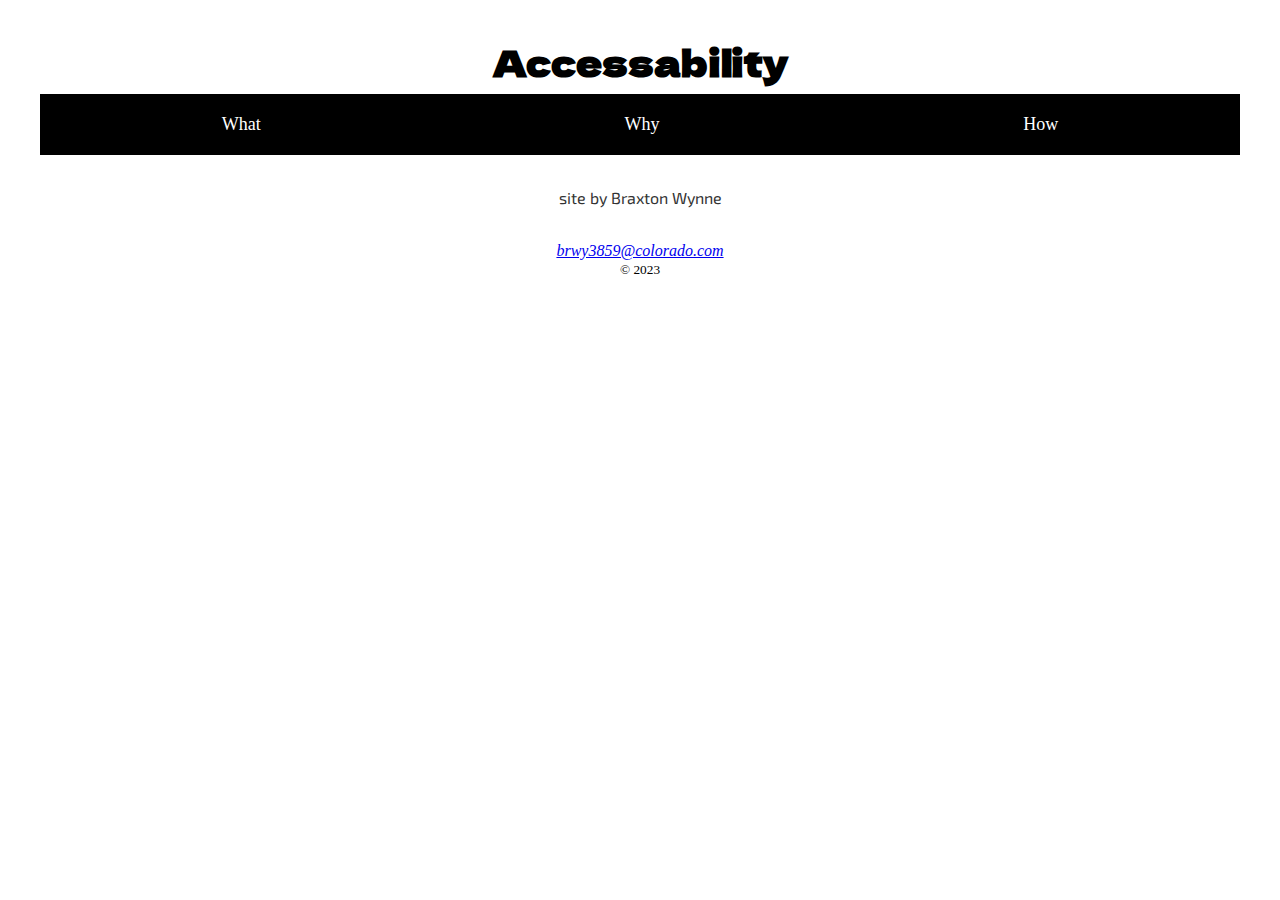
==== How.html @ f54d236c "final pages added and edited a bit" ====
<!DOCTYPE html>
<html lang="en">
<head>
    <title>Lab 3</title>
    <meta charset="UTF-8">
    <meta name="viewport" content="width=device-width, initial-scale=1.0">
    <link rel="stylesheet" type="text/css" href="styles.css">
    <link rel="stylesheet" href="https://fonts.googleapis.com/css2?family=Dela+Gothic+One&display=swap">
    <link rel="stylesheet" href="https://fonts.googleapis.com/css2?family=Exo+2&display=swap">
    <link rel="stylesheet" href="https://fonts.googleapis.com/css2?family=Asap+Condensed&display=swap">

</head>
<body>
    <div class="container">
        <h1 class="hidden"> Lab 4 </h1>
        <a class="skip-link" href="#maincontent">Skip to main content</a>
        <nav class="navbar">
            <h1 class="hidden">Navigation Menu</h1> <!-- Add a title for your navigation bar -->
            <a href="What.html">What</a>
            <a href="Why.html">Why</a>
            <a href="How.html">How</a>
            <!-- <a href="responsive.html">Responsive Grid Example</a> -->
            <!-- Add more navigation links here -->
        </nav>
        <header>
            <h1>Accessability</h1>
            <!-- <time datetime="2023-10-09"> October 30, 2023</time> -->
        </header>
        <main id="maincontent">
        </main>
        <aside id="aside1">
            
        </aside>
        <aside id="aside2">
            
        </aside>
       

        
        <footer>
            <p>site by Braxton Wynne</p>
                <address>
                    <a href="mailto:braxton.wynne@colorado.edu">brwy3859@colorado.com</a>
                </address>
                <small>&copy; 2023</small>
        </footer>
    </div>
    <!-- Add more sections and content as needed -->

</body>
</html>
---- styles.css ----
/* Style the navigation bar */
.navbar {
    background-color: rgb(0, 0, 0);
    display: flex;
    justify-content: space-around;
    padding: 10px 0;
    text-align: center;
    overflow: hidden;
}

.navbar a {
    color: #fff;
    font-size: 18px;
    text-decoration: none;
    padding: 10px 0; /* Adjust padding to create vertical spacing */
    display: block; /* Make the links stack on top of each other */
    transition: background-color 0.3s;
}

.navbar a:hover {
    background-color: #555; /* Touch-friendly hover state */
}

.navbarH {
    background-color: rgb(255, 255, 255);
    display: block;
    justify-content: space-around;
    padding: 10px 0;
    text-align: center;
}

.navbarH a {
    color: rgb(0, 0, 0);
    font-size: 24px;
    text-decoration: none;
    padding: 10px 0; /* Adjust padding to create vertical spacing */
    display: block; /* Make the links stack on top of each other */
    transition: background-color 0.3s;
}

.navbarH a:hover {
    background-color: #555; /* Touch-friendly hover state */
}



/* styles.css */
body {
    display: block;
    margin: 8px;
}

h1 {
    font-family: 'Dela Gothic One'; /* Specify the font family */
    font-size: 36px; /* Adjust the font size as needed */
    color: rgb(0, 0, 0); /* Text color */
    text-align: center; /* Center-align the text */
    margin-top: 20px; /* Add some top margin for spacing */
    font-weight: bold; /* Make the text bold */
}
/* styles.css */
h2 {
    font-family: 'Dela Gothic One'; /* Specify the font family */
    font-size: 24px; /* Adjust the font size as needed */
    color: #666; /* Text color */
    font-weight: bold; /* Make the text bold */
    margin-top: 15px; /* Add top margin for spacing */
}

/* styles.css */
p {
    font-family: 'Exo 2'; /* Specify the font family */
    font-size: 16px; /* Adjust the font size as needed */
    color: #333; /* Text color */
    line-height: 1.5; /* Adjust line height for better readability */
}
@import url('https://fonts.googleapis.com/icon?family=Material+Icons');
material-icons{
  font-variation-settings:
  'FILL' 0,
  'wght' 400,
  'GRAD' 0,
  'opsz' 24
}

form {
    margin-bottom: 20px;
}

label {
    display: block;
    margin-bottom: 5px;
}

table {
    width: 100%;
    border-collapse: collapse;
}

table, th, td {
    border: 1px solid #ccc;
}

th, td {
    padding: 10px;
    text-align: left;
}

caption {
    font-weight: bold;
}

input[type="text"],
input[type="email"] {
    width: 50%;
    padding: 10px;
    margin-bottom: 10px;
    border: 1px solid #ccc;
}


button {
    background-color: #333;
    color: #fff;
    border: none;
    padding: 10px 20px;
    cursor: pointer;
}

h1.hidden {
    color: red;
    position: absolute;
    left: -9999px;
}

body.hidden {
    position: absolute;
    left: -9999px;
}

/* Centered Skip Nav */
.skip-link {
    position: absolute;
    left: -9999px;
    z-index: 999;
    padding: 1em;
    background-color: black;
    color: white;
    opacity: 0;
}
.skip-link:focus {
    left: 50%;
    transform: translateX(-50%);
    opacity: 1;
}
.pic {
    width: 100%;
}
/* Card */
.card {
    grid-area: aside1;
    width: 600px;
    border: 1px solid #ccc;
    border-radius: 5px;
    box-shadow: 0 2px 4px rgba(0, 0, 0, 0.1);
    overflow: hidden;
    background-color: #fff;
    margin: 10px;
    float: left;
}

.cardA {
    grid-area: aside1;
    width: 600px;
    border: 1px solid #ccc;
    border-radius: 5px;
    box-shadow: 0 2px 4px rgba(0, 0, 0, 0.1);
    overflow: hidden;
    background-color: #fff;
    margin: 10px;
    float: left;
}

.card img {
    width: 100%;
    height: auto;
}
.card-content {
    padding: 20px;
}


/* details */

/* Flexbox/Responsive */

*,
*:before,
*:after {
    box-sizing: border-box;
    padding: 0;
    margin: 0;
}

h1,
h2,
h3 {
    padding: .2em 0;
}

p {
    margin: 1.8em 0;
    line-height: 1.8em;
}
/* header
nav,
main,
aside {
    padding: 1.5em;
} */

header, 
footer {
    text-align: center;
}

/* Lab_04 grid/media screens */
*,
*:before,
*:after {
    box-sizing: border-box;
    padding: 0;
    margin: 0;
}
.container {
    max-width: 1200px;
    margin: 0 auto;
    background: rgb(255, 255, 255);
    display: grid;
    /* width: 100vw;
    height: 100vw; */
    grid-template-columns: 
    1fr        2fr      1fr;
    grid-template-areas: 
    "heady      heady       heady"
    "navvy      navvy       navvy"
    "aside1     mainy       aside2"
    "aside1     mainy       aside2"
    "aside1     mainy       aside2"
    "footy      footy       footy";
}

header {grid-area: heady; background: rgb(255, 255, 255);}
nav {grid-area: navvy; background: rgb(0, 0, 0);}
main {grid-area: mainy; background: rgb(255, 255, 255); max-height: 100%;}
#aside1 {grid-area: aside1; background: rgb(255, 255, 255);}
#aside2 {grid-area: aside2; background: rgb(255, 255, 255);}
footer {grid-area: footy; background: rgb(255, 255, 255);}

nav ul {
    display: flex;
    flex-flow: row nowrap;
    justify-content: space-around;
}
nav ul li {
    list-style: none;
}

/* Tablet like */
@media screen 
    and (min-width: 641px)
    and (max-width: 900px)  {
    .container {
        align-items: center;
        grid-template-columns: 
        1fr         1fr;
        grid-template-areas: 
        "heady  heady"
        "navvy  navvy"
        "mainy  mainy"
        "aside1 aside1"
        "footy  footy";
    }
    
    /* Style the navigation bar */
    .navbar {
        background-color: rgb(0, 0, 0);
        display: flex;
        justify-content: space-around;
        padding: 10px 0;
        text-align: center;
    }

    .navbar a {
        color: #fff;
        font-size: 18px;
        text-decoration: none;
        padding: 10px 0; /* Adjust padding to create vertical spacing */
        display: block; /* Make the links stack on top of each other */
        transition: background-color 0.3s;
    }

    .navbar a:hover {
        background-color: #555; /* Touch-friendly hover state */
    }

    .navbarH {
        background-color: rgb(255, 255, 255);
        display: block;
        justify-content: space-around;
        padding: 10px 0;
        text-align: center;
    }

    .navbarH a {
        color: rgb(0, 0, 0);
        font-size: 24px;
        text-decoration: none;
        padding: 10px 0; /* Adjust padding to create vertical spacing */
        display: block; /* Make the links stack on top of each other */
        transition: background-color 0.3s;
    }

    .navbarH a:hover {
        background-color: #555; /* Touch-friendly hover state */
    }

}
/* small mobile */
@media screen 
     and (max-width: 640px) {
    .container {
        grid-template-columns: 
        1fr;
        grid-template-areas:
        "heady"
        "navvy"
        "mainy"
        "aside1"
        "aside2"
        "footy";
    }
    .navbar {
        background-color: rgb(0, 0, 0);
        display: block;
        justify-content: space-around;
        padding: 10px 0;
        text-align: center;
    }
    
    .navbar a {
        color: #fff;
        font-size: 18px;
        text-decoration: none;
        padding: 10px 0; /* Adjust padding to create vertical spacing */
        display: block; /* Make the links stack on top of each other */
        transition: background-color 0.3s;
    }
    
    .navbar a:hover {
        background-color: #555; /* Touch-friendly hover state */
    }
     }
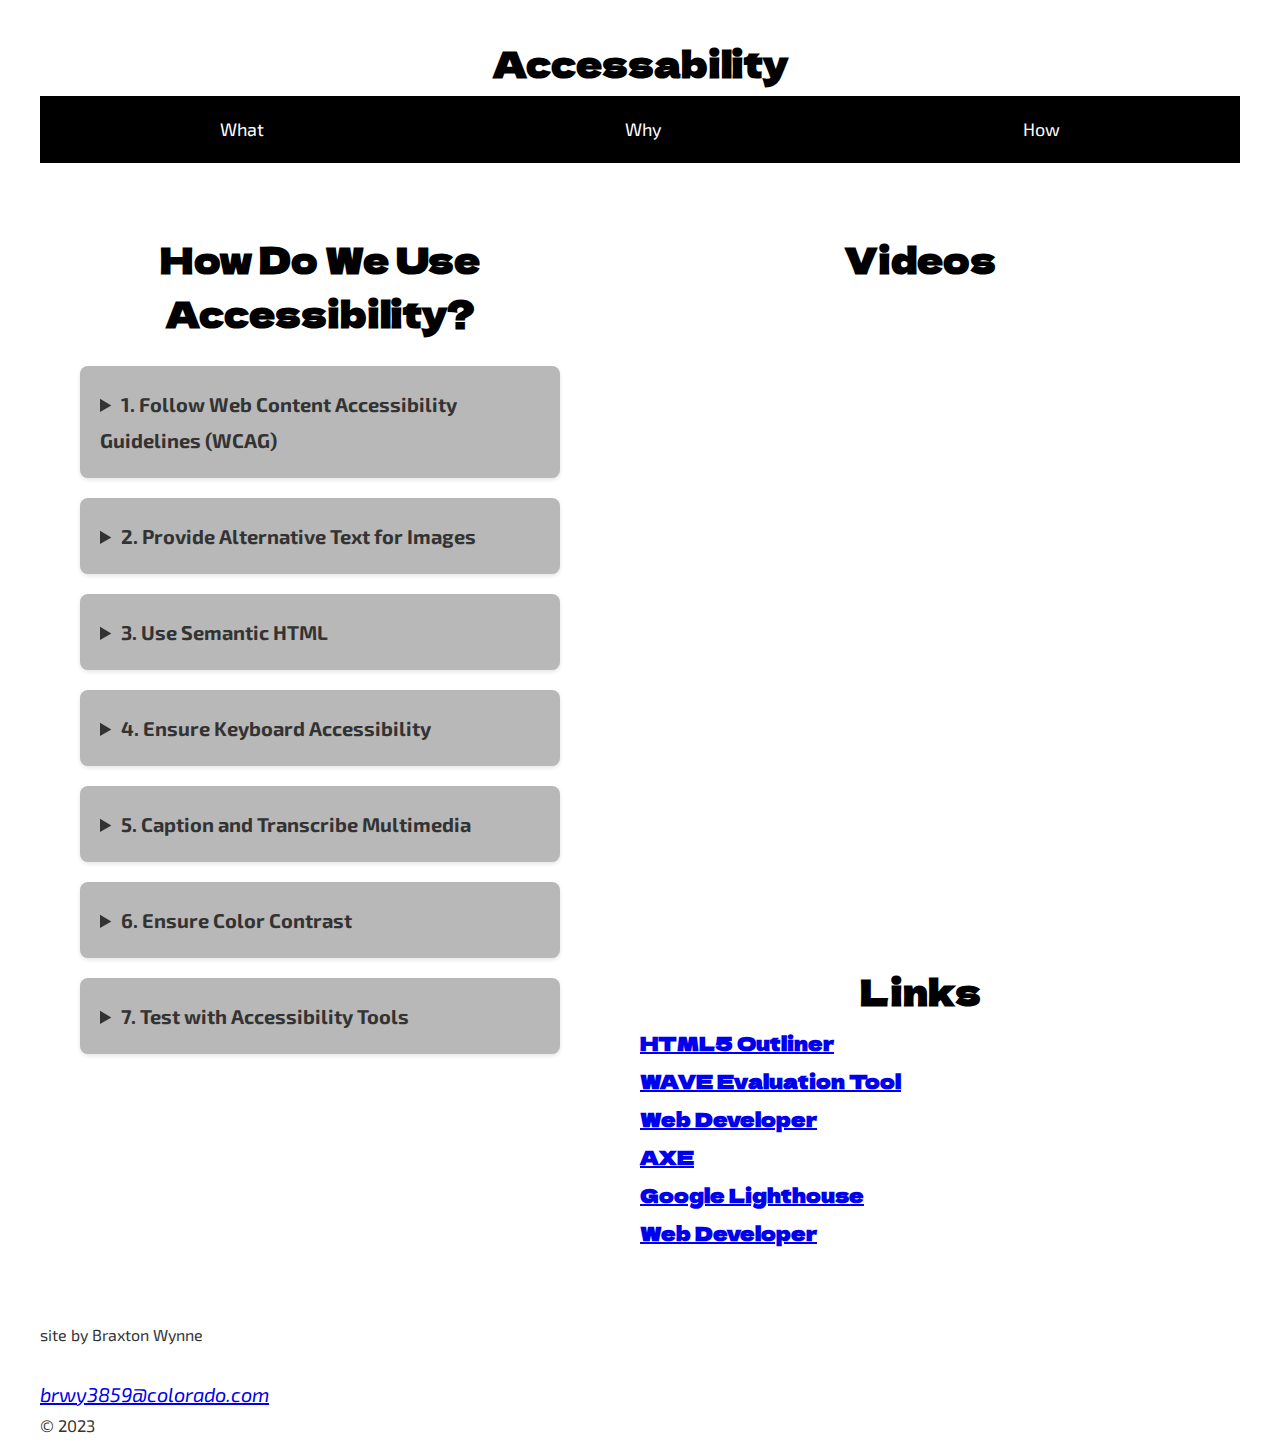
==== commit cbe167e3: "Final update" ====
--- a/How.html
+++ b/How.html
@@ -4,7 +4,7 @@
     <title>Lab 3</title>
     <meta charset="UTF-8">
     <meta name="viewport" content="width=device-width, initial-scale=1.0">
-    <link rel="stylesheet" type="text/css" href="styles.css">
+    <link rel="stylesheet" type="text/css" href="How.css">
     <link rel="stylesheet" href="https://fonts.googleapis.com/css2?family=Dela+Gothic+One&display=swap">
     <link rel="stylesheet" href="https://fonts.googleapis.com/css2?family=Exo+2&display=swap">
     <link rel="stylesheet" href="https://fonts.googleapis.com/css2?family=Asap+Condensed&display=swap">
@@ -27,15 +27,61 @@
             <!-- <time datetime="2023-10-09"> October 30, 2023</time> -->
         </header>
         <main id="maincontent">
+            <h1>How Do We Use Accessibility?</h1>
+            <details>
+                <summary><strong>1. Follow Web Content Accessibility Guidelines (WCAG)</strong></summary>
+                <p>WCAG provides a set of guidelines for creating accessible web content. Following these guidelines ensures that your website or digital product is usable by people with various disabilities.</p>
+              </details>
+            
+              <details>
+                <summary><strong>2. Provide Alternative Text for Images</strong></summary>
+                <p>Include descriptive alt text for images so that people with visual impairments can understand the content.</p>
+              </details>
+            
+              <details>
+                <summary><strong>3. Use Semantic HTML</strong></summary>
+                <p>Use proper HTML tags to convey the structure of your content. Screen readers and other assistive technologies rely on the semantic structure of HTML to provide context.</p>
+              </details>
+            
+              <details>
+                <summary><strong>4. Ensure Keyboard Accessibility</strong></summary>
+                <p>Make sure all functionality is operable using a keyboard alone. This is crucial for people who cannot use a mouse.</p>
+              </details>
+            
+              <details>
+                <summary><strong>5. Caption and Transcribe Multimedia</strong></summary>
+                <p>Provide captions for videos and transcriptions for audio content. This benefits individuals with hearing impairments.</p>
+              </details>
+            
+              <details>
+                <summary><strong>6. Ensure Color Contrast</strong></summary>
+                <p>Make sure there is enough contrast between text and background colors to accommodate users with low vision.</p>
+              </details>
+            
+              <details>
+                <summary><strong>7. Test with Accessibility Tools</strong></summary>
+                <p>Use accessibility testing tools to identify and fix potential issues. Automated tools like Axe, Lighthouse, and WAVE can help.</p>
+              </details>
         </main>
         <aside id="aside1">
+            <h1>Videos</h1>
+            <div class="video-container">
+                <iframe width="560" height="315" src="https://www.youtube.com/embed/QIq1UAq8Ueg" frameborder="0" allowfullscreen></iframe>
+              </div>
+            
+              <!-- Container div for the second video -->
+              <div class="video-container">
+                <iframe width="560" height="315" src="https://www.youtube.com/embed/A9sGSRi4DN8" frameborder="0" allowfullscreen></iframe>
+            </div>
+            <h1>Links</h1>
+            <h3><a href="https://chromewebstore.google.com/detail/html5-outliner/afoibpobokebhgfnknfndkgemglggomo?pli=1" target="_blank">HTML5 Outliner</a></h3>
+            <h3><a href="https://chromewebstore.google.com/detail/wave-evaluation-tool/jbbplnpkjmmeebjpijfedlgcdilocofh" target="_blank">WAVE Evaluation Tool</a></h3>
+            <h3><a href="https://chrispederick.com/work/web-developer/" target="_blank">Web Developer</a></h3>
+            <h3><a href="https://chromewebstore.google.com/detail/axe-devtools-web-accessib/lhdoppojpmngadmnindnejefpokejbdd" target="_blank">AXE</a></h3>
+            <h3><a href="https://developer.chrome.com/docs/lighthouse" target="_blank">Google Lighthouse</a></h3>
+            <h3><a href="https://chrispederick.com/work/web-developer/" target="_blank">Web Developer</a></h3>
             
         </aside>
-        <aside id="aside2">
-            
-        </aside>
-       
-
         
         <footer>
             <p>site by Braxton Wynne</p>
--- a/How.css
+++ b/How.css
@@ -0,0 +1,395 @@
+
+/* Style the navigation bar */
+.navbar {
+    background-color: rgb(0, 0, 0);
+    display: flex;
+    justify-content: space-around;
+    padding: 10px 0;
+    text-align: center;
+    overflow: hidden;
+}
+
+.navbar a {
+    color: #fff;
+    font-size: 18px;
+    text-decoration: none;
+    padding: 10px 0; /* Adjust padding to create vertical spacing */
+    display: block; /* Make the links stack on top of each other */
+    transition: background-color 0.3s;
+}
+
+.navbar a:hover {
+    background-color: #555; /* Touch-friendly hover state */
+}
+
+.navbarH {
+    background-color: rgb(255, 255, 255);
+    display: block;
+    justify-content: space-around;
+    padding: 10px 0;
+    text-align: center;
+}
+
+.navbarH a {
+    color: rgb(0, 0, 0);
+    font-size: 24px;
+    text-decoration: none;
+    padding: 10px 0; /* Adjust padding to create vertical spacing */
+    display: block; /* Make the links stack on top of each other */
+    transition: background-color 0.3s;
+}
+
+.navbarH a:hover {
+    background-color: #555; /* Touch-friendly hover state */
+}
+
+
+
+/* styles.css */
+body {
+    display: block;
+    margin: 8px;
+    font-family: 'Exo 2'; /* Specify the font family */
+    font-size: 20px; /* Adjust the font size as needed */
+    color: #333; /* Text color */
+    line-height: 1.5;
+}
+
+h1 {
+    font-family: 'Dela Gothic One'; /* Specify the font family */
+    font-size: 36px; /* Adjust the font size as needed */
+    color: rgb(0, 0, 0); /* Text color */
+    text-align: center; /* Center-align the text */
+    margin-top: 20px; /* Add some top margin for spacing */
+    font-weight: bold; /* Make the text bold */
+}
+/* styles.css */
+h2 {
+    font-family: 'Dela Gothic One'; /* Specify the font family */
+    font-size: 24px; /* Adjust the font size as needed */
+    color: #666; /* Text color */
+    font-weight: bold; /* Make the text bold */
+    margin-top: 15px; /* Add top margin for spacing */
+}
+h3 {
+    font-family: 'Dela Gothic One'; /* Specify the font family */
+    font-size: 20px; /* Adjust the font size as needed */
+    color: #333; /* Text color */
+    line-height: 1.5;
+}
+
+/* styles.css */
+p {
+    font-family: 'Exo 2'; /* Specify the font family */
+    font-size: 16px; /* Adjust the font size as needed */
+    color: #333; /* Text color */
+    line-height: 1.5; /* Adjust line height for better readability */
+}
+@import url('https://fonts.googleapis.com/icon?family=Material+Icons');
+material-icons{
+  font-variation-settings:
+  'FILL' 0,
+  'wght' 400,
+  'GRAD' 0,
+  'opsz' 24
+}
+
+form {
+    margin-bottom: 20px;
+}
+
+label {
+    display: block;
+    margin-bottom: 5px;
+}
+
+table {
+    width: 100%;
+    border-collapse: collapse;
+}
+
+table, th, td {
+    border: 1px solid #ccc;
+}
+
+th, td {
+    padding: 10px;
+    text-align: left;
+}
+
+caption {
+    font-weight: bold;
+}
+
+input[type="text"],
+input[type="email"] {
+    width: 50%;
+    padding: 10px;
+    margin-bottom: 10px;
+    border: 1px solid #ccc;
+}
+
+
+button {
+    background-color: #333;
+    color: #fff;
+    border: none;
+    padding: 10px 20px;
+    cursor: pointer;
+}
+
+h1.hidden {
+    color: red;
+    position: absolute;
+    left: -9999px;
+}
+
+body.hidden {
+    position: absolute;
+    left: -9999px;
+}
+
+.some_paddings {
+    margin-left: 2.5em;
+    margin-top: -0.3em;
+    margin-bottom: 1.8em;
+    font-size: 0.9em;
+}
+
+/* Centered Skip Nav */
+.skip-link {
+    position: absolute;
+    left: -9999px;
+    z-index: 999;
+    padding: 1em;
+    background-color: black;
+    color: white;
+    opacity: 0;
+}
+.skip-link:focus {
+    left: 50%;
+    transform: translateX(-50%);
+    opacity: 1;
+}
+.pic {
+    width: 100%;
+}
+/* Card */
+.card {
+    grid-area: aside1;
+    width: 600px;
+    border: 1px solid #ccc;
+    border-radius: 5px;
+    box-shadow: 0 2px 4px rgba(0, 0, 0, 0.1);
+    overflow: hidden;
+    background-color: #fff;
+    margin: 10px;
+    float: left;
+}
+
+.cardA {
+    grid-area: aside1;
+    width: 600px;
+    border: 1px solid #ccc;
+    border-radius: 5px;
+    box-shadow: 0 2px 4px rgba(0, 0, 0, 0.1);
+    overflow: hidden;
+    background-color: #fff;
+    margin: 10px;
+    float: left;
+}
+
+.card img {
+    width: 100%;
+    height: auto;
+}
+.card-content {
+    padding: 20px;
+}
+
+/* Videos/iframe */
+
+/* details */
+details {
+    margin: 1em 0;
+    line-height: 1.8;
+    background-color: rgb(184, 184, 184);
+    padding: 1em;
+    border-radius: 8px;
+    box-shadow: 0 2px 4px rgba(0, 0, 0, 0.1);
+    transition: background-color 0.3s ease-in-out;
+}
+
+details:hover {
+    background-color: rgb(160, 160, 160);
+}
+
+/* Flexbox/Responsive */
+
+*,
+*:before,
+*:after {
+    box-sizing: border-box;
+    padding: 0;
+    margin: 0;
+}
+
+h1,
+h2,
+h3 {
+    padding: .2em 0;
+}
+
+p {
+    margin: 1.8em 0;
+    line-height: 1.8em;
+}
+header
+nav,
+main,
+aside {
+    padding: 2em;
+} */
+
+header, 
+footer {
+    text-align: center;
+}
+
+/* Lab_04 grid/media screens */
+*,
+*:before,
+*:after {
+    box-sizing: border-box;
+    padding: 0;
+    margin: 0;
+}
+.container {
+    max-width: 1200px;
+    margin: 0 auto;
+    background: rgb(255, 255, 255);
+    display: grid;
+    /* width: 100vw;
+    height: 100vw; */
+    grid-template-columns: 
+    1fr        2fr      1fr;
+    grid-template-areas: 
+    "heady      heady       heady"
+    "navvy      navvy       navvy"
+    "mainy      mainy       aside1"
+    "mainy      mainy       aside1"
+    "mainy      mainy       aside1"
+    "footy      footy       footy";
+}
+
+header {grid-area: heady; background: rgb(255, 255, 255);}
+nav {grid-area: navvy; background: rgb(0, 0, 0);}
+main {grid-area: mainy; background: rgb(255, 255, 255); max-height: 100%;}
+#aside1 {grid-area: aside1; background: rgb(255, 255, 255);}
+#aside2 {grid-area: aside2; background: rgb(255, 255, 255);}
+footer {grid-area: footy; background: rgb(255, 255, 255);}
+
+nav ul {
+    display: flex;
+    flex-flow: row nowrap;
+    justify-content: space-around;
+}
+nav ul li {
+    list-style: none;
+}
+
+/* Tablet like */
+@media screen 
+    and (min-width: 641px)
+    and (max-width: 900px)  {
+    .container {
+        align-items: center;
+        grid-template-columns: 
+        1fr         1fr;
+        grid-template-areas: 
+        "heady  heady"
+        "navvy  navvy"
+        "mainy  mainy"
+        "aside1 aside1"
+        "footy  footy";
+    }
+    
+    /* Style the navigation bar */
+    .navbar {
+        background-color: rgb(0, 0, 0);
+        display: flex;
+        justify-content: space-around;
+        padding: 10px 0;
+        text-align: center;
+    }
+
+    .navbar a {
+        color: #fff;
+        font-size: 18px;
+        text-decoration: none;
+        padding: 10px 0; /* Adjust padding to create vertical spacing */
+        display: block; /* Make the links stack on top of each other */
+        transition: background-color 0.3s;
+    }
+
+    .navbar a:hover {
+        background-color: #555; /* Touch-friendly hover state */
+    }
+
+    .navbarH {
+        background-color: rgb(255, 255, 255);
+        display: block;
+        justify-content: space-around;
+        padding: 10px 0;
+        text-align: center;
+    }
+
+    .navbarH a {
+        color: rgb(0, 0, 0);
+        font-size: 24px;
+        text-decoration: none;
+        padding: 10px 0; /* Adjust padding to create vertical spacing */
+        display: block; /* Make the links stack on top of each other */
+        transition: background-color 0.3s;
+    }
+
+    .navbarH a:hover {
+        background-color: #555; /* Touch-friendly hover state */
+    }
+
+}
+/* small mobile */
+@media screen 
+     and (max-width: 640px) {
+    .container {
+        grid-template-columns: 
+        1fr;
+        grid-template-areas:
+        "heady"
+        "navvy"
+        "mainy"
+        "aside1"
+        "aside2"
+        "footy";
+    }
+    .navbar {
+        background-color: rgb(0, 0, 0);
+        display: block;
+        justify-content: space-around;
+        padding: 10px 0;
+        text-align: center;
+    }
+    
+    .navbar a {
+        color: #fff;
+        font-size: 18px;
+        text-decoration: none;
+        padding: 10px 0; /* Adjust padding to create vertical spacing */
+        display: block; /* Make the links stack on top of each other */
+        transition: background-color 0.3s;
+    }
+    
+    .navbar a:hover {
+        background-color: #555; /* Touch-friendly hover state */
+    }
+     }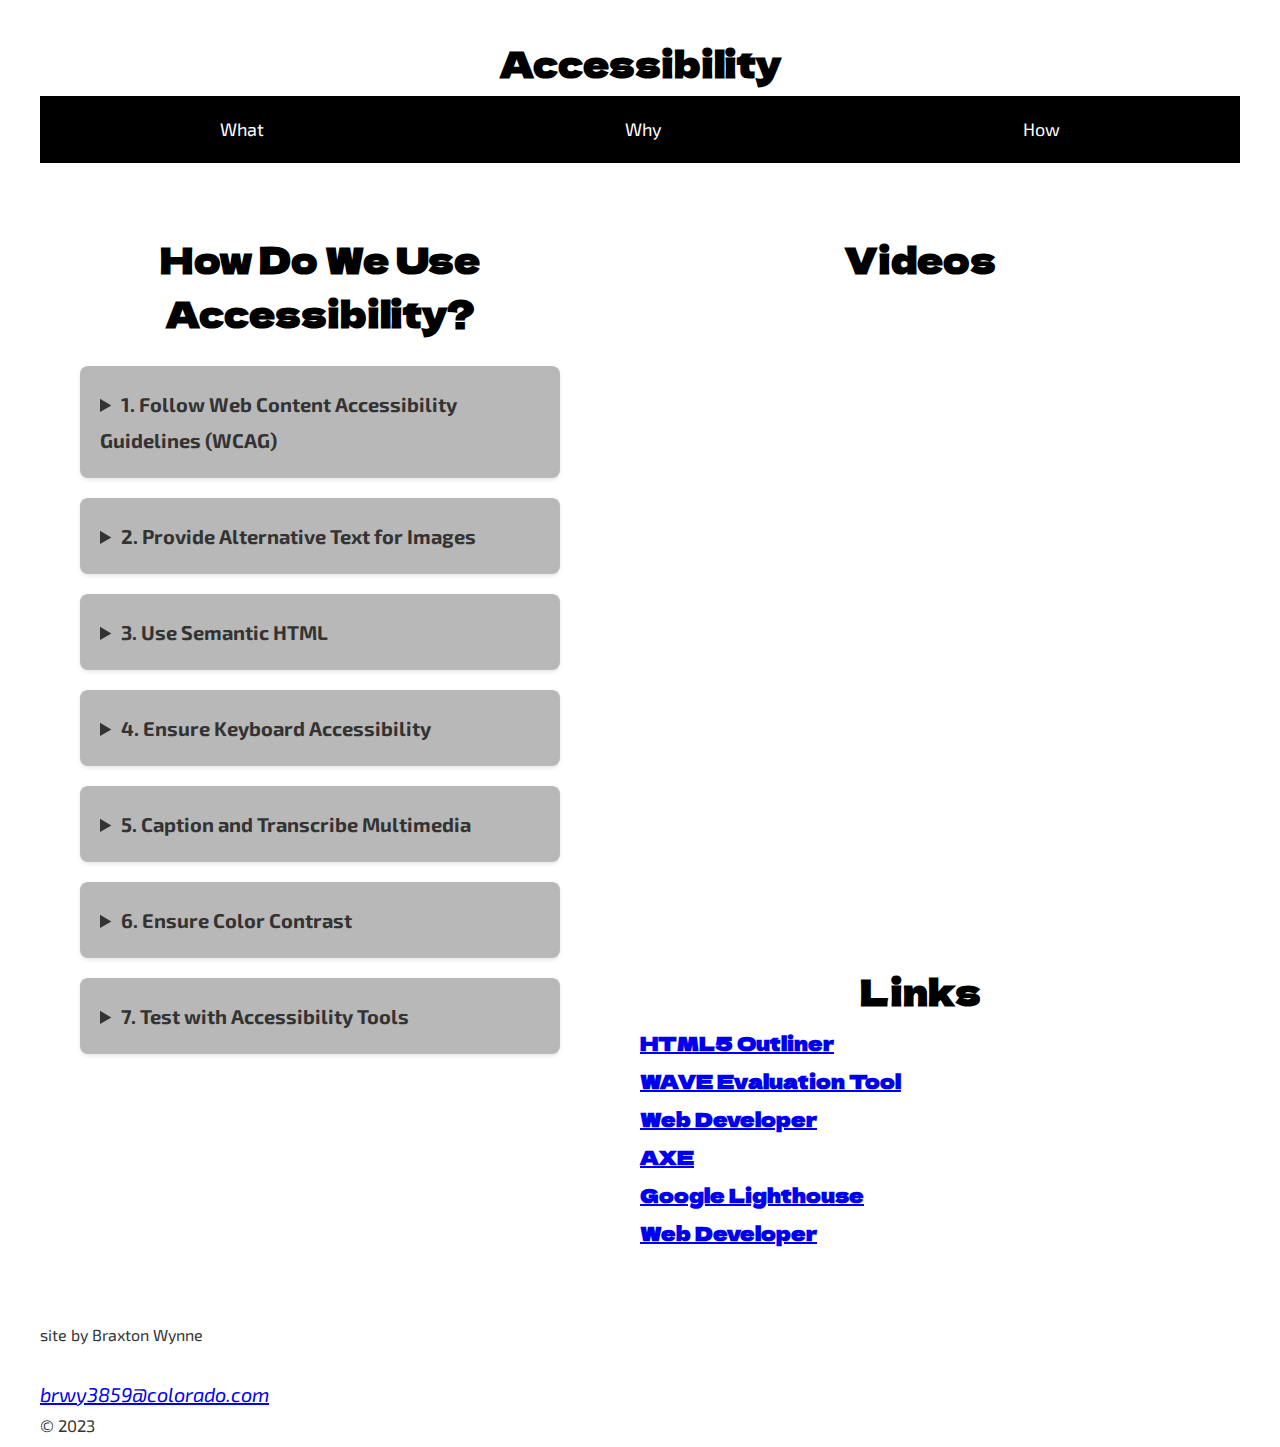
==== commit 46fde66f: "fixes for class portal" ====
--- a/How.html
+++ b/How.html
@@ -23,7 +23,7 @@
             <!-- Add more navigation links here -->
         </nav>
         <header>
-            <h1>Accessability</h1>
+            <h1>Accessibility</h1>
             <!-- <time datetime="2023-10-09"> October 30, 2023</time> -->
         </header>
         <main id="maincontent">
@@ -65,12 +65,12 @@
         </main>
         <aside id="aside1">
             <h1>Videos</h1>
-            <div class="video-container">
+            <div class="center">
                 <iframe width="560" height="315" src="https://www.youtube.com/embed/QIq1UAq8Ueg" frameborder="0" allowfullscreen></iframe>
               </div>
             
               <!-- Container div for the second video -->
-              <div class="video-container">
+              <div class="center">
                 <iframe width="560" height="315" src="https://www.youtube.com/embed/A9sGSRi4DN8" frameborder="0" allowfullscreen></iframe>
             </div>
             <h1>Links</h1>
--- a/How.css
+++ b/How.css
@@ -53,6 +53,7 @@
     font-size: 20px; /* Adjust the font size as needed */
     color: #333; /* Text color */
     line-height: 1.5;
+    /* text-align: center; */
 }
 
 h1 {
@@ -208,7 +209,15 @@
 }
 
 /* Videos/iframe */
-
+img {
+    text-align: center;
+}
+iframe {
+    text-align: center;
+}
+.center {
+    text-align: center;
+}
 /* details */
 details {
     margin: 1em 0;
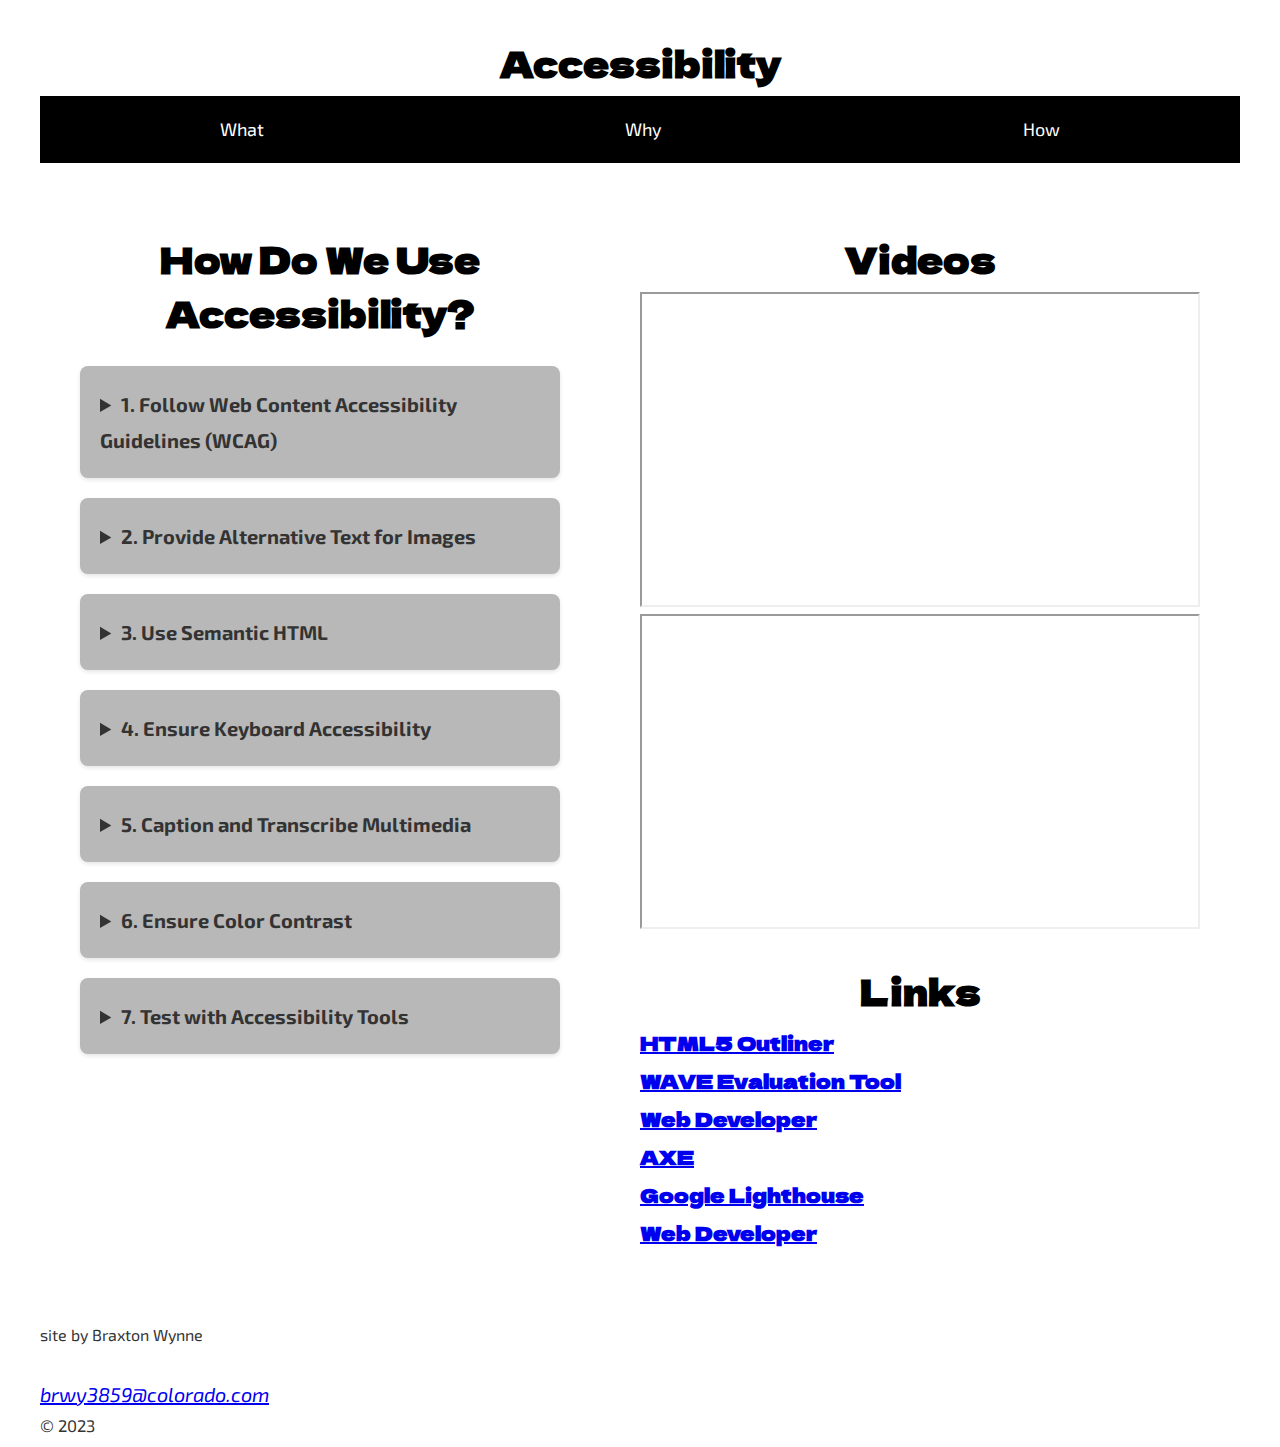
==== commit dcc75bb9: "update how.html" ====
--- a/How.html
+++ b/How.html
@@ -66,12 +66,12 @@
         <aside id="aside1">
             <h1>Videos</h1>
             <div class="center">
-                <iframe width="560" height="315" src="https://www.youtube.com/embed/QIq1UAq8Ueg" frameborder="0" allowfullscreen></iframe>
+                <iframe width="560" height="315" src="https://www.youtube.com/embed/QIq1UAq8Ueg" allowfullscreen></iframe>
               </div>
             
               <!-- Container div for the second video -->
               <div class="center">
-                <iframe width="560" height="315" src="https://www.youtube.com/embed/A9sGSRi4DN8" frameborder="0" allowfullscreen></iframe>
+                <iframe width="560" height="315" src="https://www.youtube.com/embed/A9sGSRi4DN8" allowfullscreen></iframe>
             </div>
             <h1>Links</h1>
             <h3><a href="https://chromewebstore.google.com/detail/html5-outliner/afoibpobokebhgfnknfndkgemglggomo?pli=1" target="_blank">HTML5 Outliner</a></h3>
--- a/How.css
+++ b/How.css
@@ -19,7 +19,8 @@
 }
 
 .navbar a:hover {
-    background-color: #555; /* Touch-friendly hover state */
+    /* background-color: #555; */
+    color: rgba(173, 2, 2, 0.842);
 }
 
 .navbarH {
